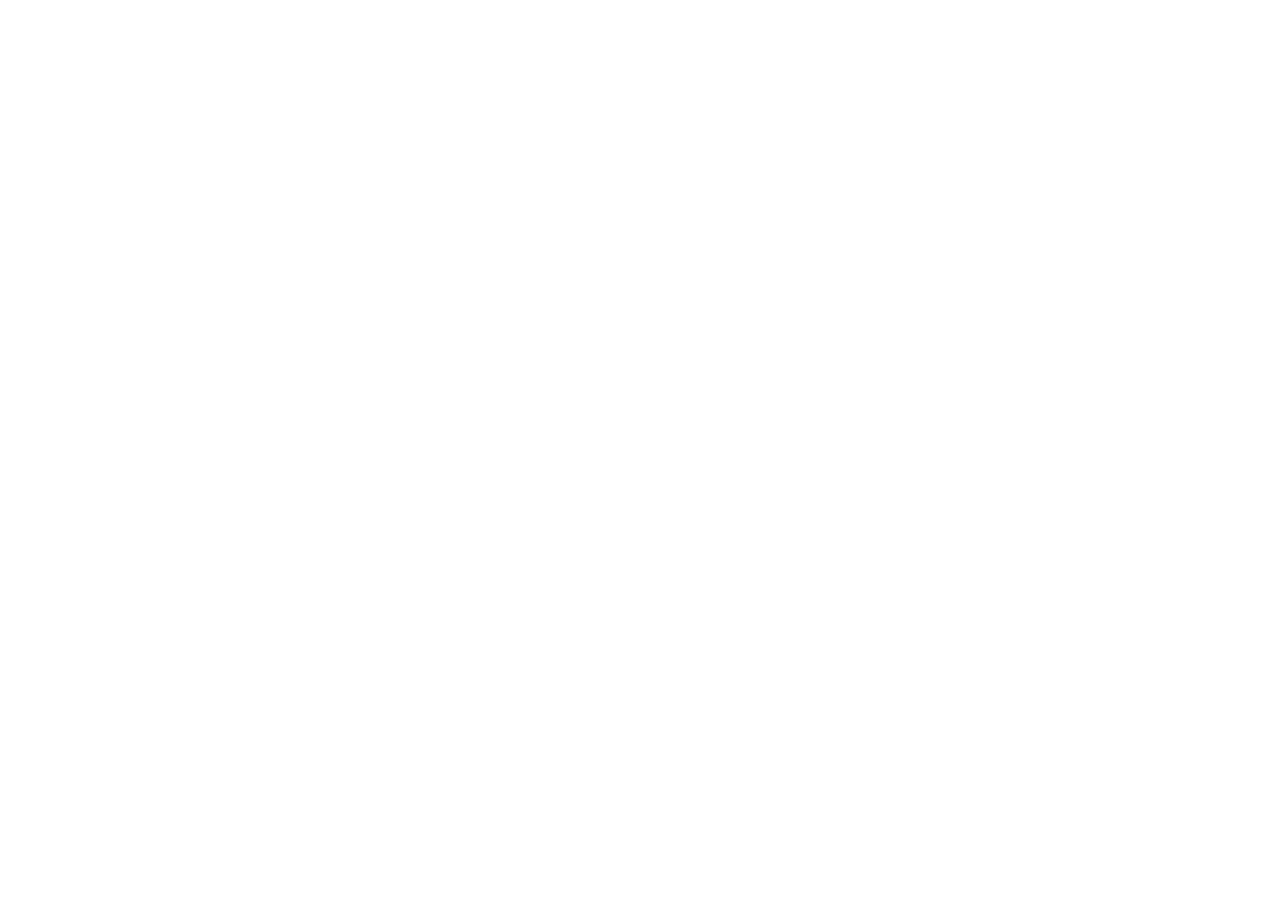
==== cart.html @ d4b73f2f "Stickerz Code" ====
<!DOCTYPE html>
<html lang="en">
<head>
    <meta charset="UTF-8">
    <meta name="viewport" content="width=device-width, initial-scale=1.0">
    <title>Cart</title>
</head>
<body>
    
</body>
</html>
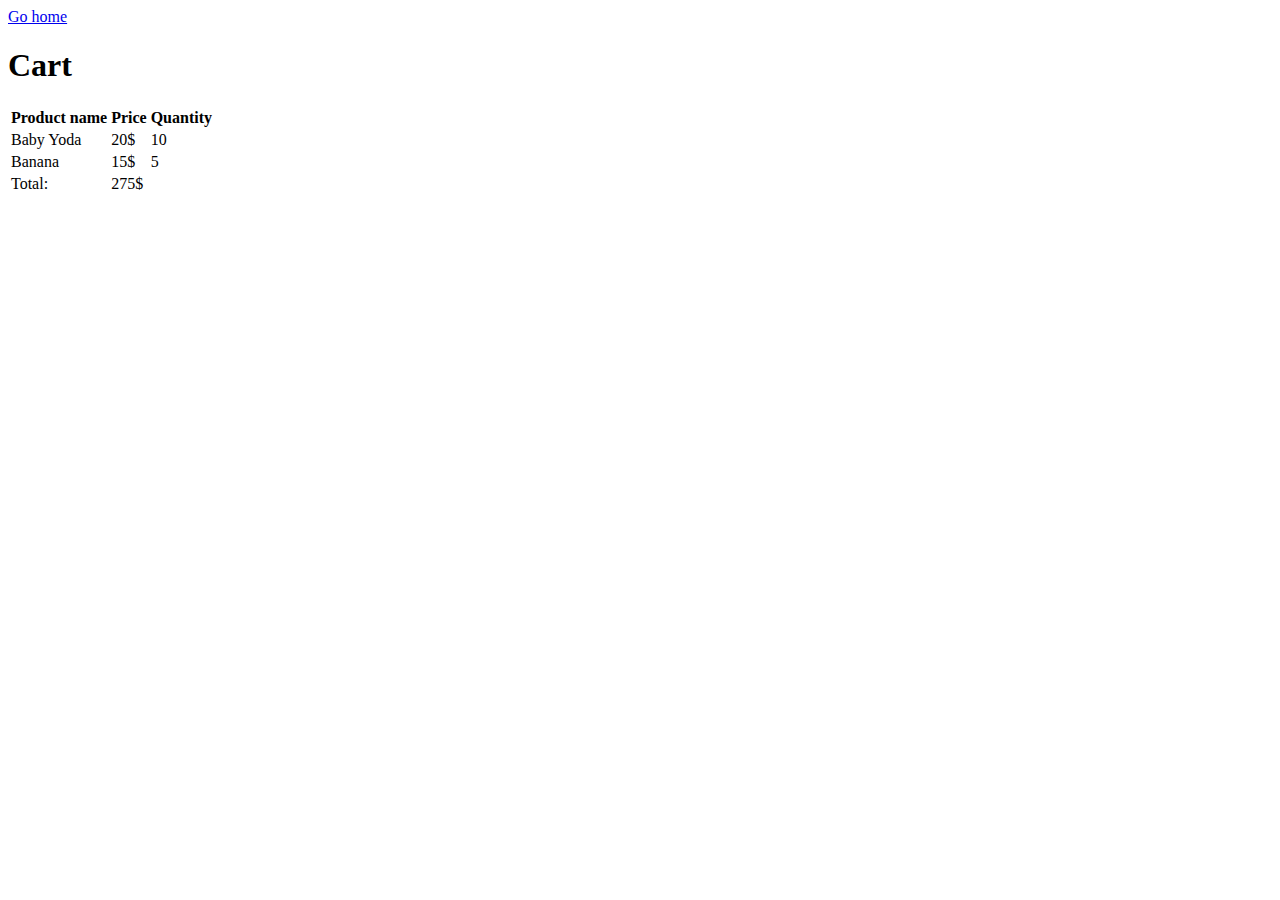
==== commit 74d801fe: "Stickerz code" ====
--- a/cart.html
+++ b/cart.html
@@ -6,6 +6,32 @@
     <title>Cart</title>
 </head>
 <body>
-    
+    <header>
+        <nav><a href="index.html">Go home</a></nav>
+        <h1>Cart</h1>
+    </header>
+    <main>
+        <table>
+            <tr>
+                <th>Product name</th>
+                <th>Price</th>
+                <th>Quantity</th>
+            </tr>
+            <tr>
+                <td>Baby Yoda</td>
+                <td>20$</td>
+                <td>10</td>
+            </tr>
+            <tr>
+                <td>Banana</td>
+                <td>15$</td>
+                <td>5</td>
+            </tr>
+            <tr>
+                <td>Total:</td>
+                <td colspan="2">275$</td>
+            </tr>
+        </table>
+    </main>
 </body>
 </html>